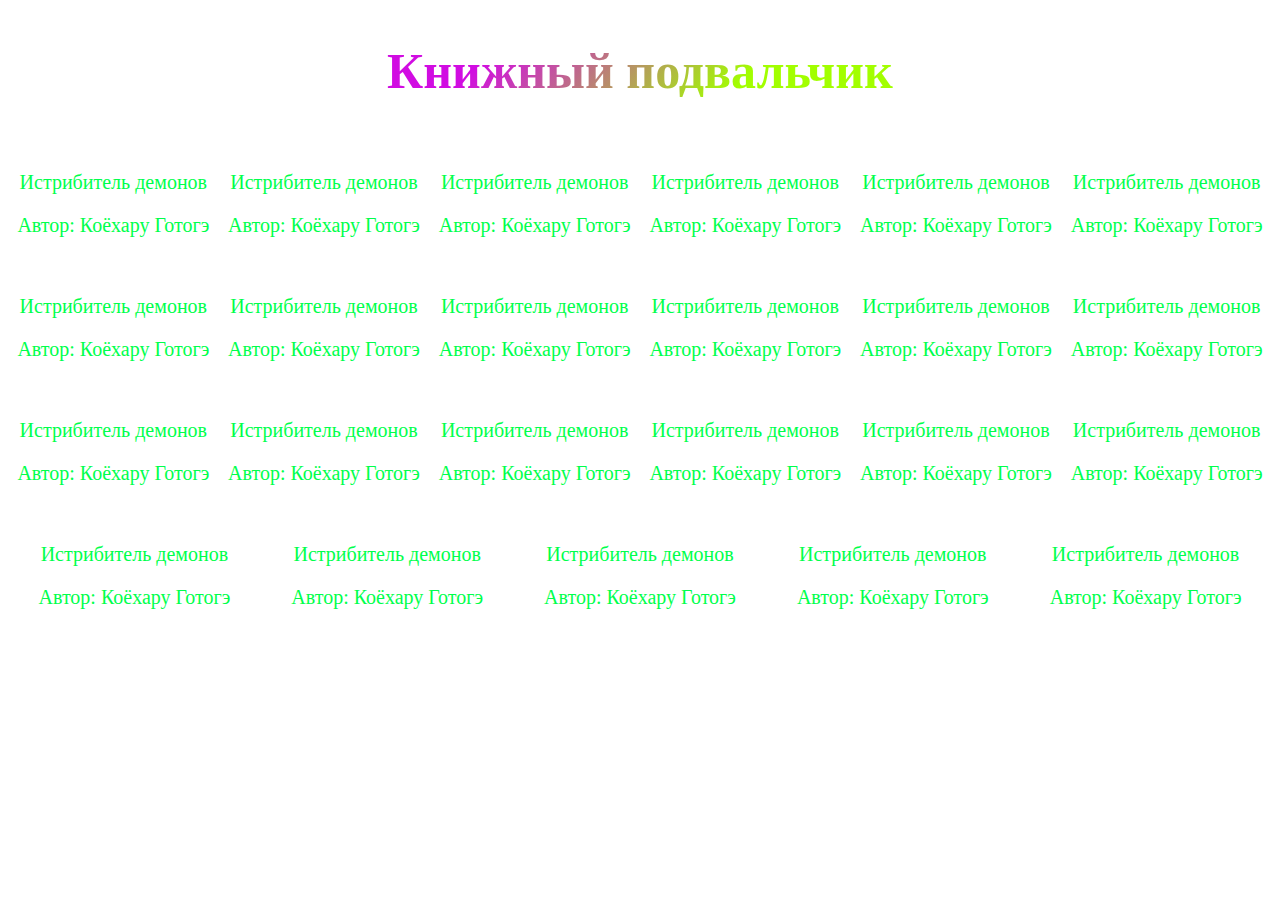
==== demon.html @ a9e8a70a "Add files via upload" ====
<!DOCTYPE html>
<html lang="ru">
<head>
    <meta charset="UTF-8">
    <meta http-equiv="X-UA-Compatible" content="IE=edge">
    <meta name="viewport" content="width=device-width, initial-scale=1.0">
    <title>Библиотека</title>
    <link rel="stylesheet" href="style.css">
</head>
<body>
    <div class="text">
        <h1> Книжный подвальчик</h1>  
    </div> 
    <div class="books">
        <div class="book">
            <a href="https://mangalib.me/kimetsu-no-yaiba/v1/c1?page=1" target="_blank">
            <img src="https://static.wikia.nocookie.net/kimetsunoyaiba/images/8/83/Kimetsu_no_Yaiba_V1.png/revision/latest?cb=20190525143446&path-prefix=ru" alt=""></a>
            <p>Истрибитель демонов</p>
            <p>Автор: <span>Коёхару Готогэ</span>  </p>
        </div>
        <div class="book">
            <a href="https://mangalib.me/kimetsu-no-yaiba/v2/c8?page=1 target="_blank">
            <img src="https://static.wikia.nocookie.net/kimetsunoyaiba/images/a/a3/Kimetsu_no_Yaiba_V2.png/revision/latest?cb=20190723150727&path-prefix=ru" alt=""></a>
            <p>Истрибитель демонов</p>
            <p>Автор: <span>Коёхару Готогэ</span>  </p>
        </div>
        <div class="book">
            <a href="https://mangalib.me/kimetsu-no-yaiba/v3/c17?page=1" target="_blank">
            <img src="https://static.wikia.nocookie.net/kimetsunoyaiba/images/a/ae/Kimetsu_no_Yaiba_V3.png/revision/latest?cb=20190723153027&path-prefix=ru" alt=""></a>
            <p>Истрибитель демонов</p>
            <p>Автор: <span>Коёхару Готогэ</span>  </p>
        </div>
        <div class="book">
            <a href="https://mangalib.me/kimetsu-no-yaiba/v4/c26?page=1" target="_blank">
            <img src="https://static.wikia.nocookie.net/kimetsunoyaiba/images/0/02/Kimetsu_no_Yaiba_V4.png/revision/latest?cb=20190723154236&path-prefix=ru" alt=""></a>
            <p>Истрибитель демонов</p>
            <p>Автор: <span>Коёхару Готогэ</span>  </p>
        </div>
        <div class="book">
            <a href="https://mangalib.me/kimetsu-no-yaiba/v5/c35?page=1" target="_blank">
            <img src="https://static.wikia.nocookie.net/kimetsunoyaiba/images/0/0c/Kimetsu_no_Yaiba_V5.png/revision/latest?cb=20190723160226&path-prefix=ru" alt=""></a>
            <p>Истрибитель демонов</p>
            <p>Автор: <span>Коёхару Готогэ</span>  </p>
        </div>
        <div class="book">
            <a href="https://mangalib.me/kimetsu-no-yaiba/v6/c44?page=1" target="_blank">
            <img src="https://static.wikia.nocookie.net/kimetsunoyaiba/images/7/74/Kimetsu_no_Yaiba_V6.png/revision/latest?cb=20190723161354&path-prefix=ru" alt=""></a>
            <p>Истрибитель демонов</p>
            <p>Автор: <span>Коёхару Готогэ</span>  </p>
        </div>
        <div class="book">
            <a href="https://mangalib.me/kimetsu-no-yaiba/v7/c53?page=1" target="_blank">
            <img src="https://static.wikia.nocookie.net/kimetsunoyaiba/images/5/53/Kimetsu_no_Yaiba_V7.png/revision/latest?cb=20190723162424&path-prefix=ru" alt=""></a>
            <p>Истрибитель демонов</p>
            <p>Автор: <span>Коёхару Готогэ</span>  </p>
        </div>
        <div class="book">
            <a href="https://mangalib.me/kimetsu-no-yaiba/v8/c62?page=1" target="_blank">
            <img src="https://static.wikia.nocookie.net/kimetsunoyaiba/images/c/c7/Kimetsu_no_Yaiba_V8.png/revision/latest?cb=20190723164755&path-prefix=ru" alt=""></a>
            <p>Истрибитель демонов</p>
            <p>Автор: <span>Коёхару Готогэ</span>  </p>
        </div>
        <div class="book">
            <a href="https://mangalib.me/kimetsu-no-yaiba/v9/c71?page=1" target="_blank">
            <img src="https://static.wikia.nocookie.net/kimetsunoyaiba/images/8/88/Kimetsu_no_Yaiba_V9.png/revision/latest?cb=20190723165633&path-prefix=ru" alt=""></a>
            <p>Истрибитель демонов</p>
            <p>Автор: <span>Коёхару Готогэ</span>  </p>
        </div><div class="book">
            <a href="https://mangalib.me/kimetsu-no-yaiba/v10/c80?page=1" target="_blank">
            <img src="https://static.wikia.nocookie.net/kimetsunoyaiba/images/2/27/Kimetsu_no_Yaiba_V10.png/revision/latest?cb=20190723172652&path-prefix=ru" alt=""></a>
            <p>Истрибитель демонов</p>
            <p>Автор: <span>Коёхару Готогэ</span>  </p>
        </div><div class="book">
            <a href="https://mangalib.me/kimetsu-no-yaiba/v11/c89?page=1" target="_blank">
            <img src="https://static.wikia.nocookie.net/kimetsunoyaiba/images/8/84/Kimetsu_no_Yaiba_V11.png/revision/latest?cb=20190723172708&path-prefix=ru" alt=""></a>
            <p>Истрибитель демонов</p>
            <p>Автор: <span>Коёхару Готогэ</span>  </p>
        </div><div class="book">
            <a href="https://mangalib.me/kimetsu-no-yaiba/v12/c98?page=1" target="_blank">
            <img src="https://static.wikia.nocookie.net/kimetsunoyaiba/images/1/18/Kimetsu_no_Yaiba_V12.png/revision/latest?cb=20190723172723&path-prefix=ru" alt=""></a>
            <p>Истрибитель демонов</p>
            <p>Автор: <span>Коёхару Готогэ</span>  </p>
        </div>
        <div class="book">
            <a href="https://mangalib.me/kimetsu-no-yaiba/v13/c107?page=1" target="_blank">
            <img src="https://static.wikia.nocookie.net/kimetsunoyaiba/images/a/ac/Kimetsu_no_Yaiba_V13.png/revision/latest?cb=20190723172748&path-prefix=ru" alt=""></a>
            <p>Истрибитель демонов</p>
            <p>Автор: <span>Коёхару Готогэ</span>  </p>
        </div><div class="book">
            <a href="https://mangalib.me/kimetsu-no-yaiba/v14/c116?page=1" target="_blank">
            <img src="https://static.wikia.nocookie.net/kimetsunoyaiba/images/d/d1/Kimetsu_no_Yaiba_V14.png/revision/latest?cb=20190723172804&path-prefix=ru" alt=""></a>
            <p>Истрибитель демонов</p>
            <p>Автор: <span>Коёхару Готогэ</span>  </p>
        </div><div class="book">
            <a href="https://mangalib.me/kimetsu-no-yaiba/v15/c125?page=1" target="_blank">
            <img src="https://static.wikia.nocookie.net/kimetsunoyaiba/images/7/7a/Kimetsu_no_Yaiba_V15.png/revision/latest?cb=20190723172823&path-prefix=ru" alt=""></a>
            <p>Истрибитель демонов</p>
            <p>Автор: <span>Коёхару Готогэ</span>  </p>
        </div><div class="book">
            <a href="https://mangalib.me/kimetsu-no-yaiba/v16/c135?page=1" target="_blank">
            <img src="https://static.wikia.nocookie.net/kimetsunoyaiba/images/8/81/Kimetsu_no_Yaiba_V16.png/revision/latest?cb=20190723172846&path-prefix=ru" alt=""></a>
            <p>Истрибитель демонов</p>
            <p>Автор: <span>Коёхару Готогэ</span>  </p>
        </div>
        <div class="book">
            <a href="https://mangalib.me/kimetsu-no-yaiba/v17/c143?page=1" target="_blank">
            <img src="https://static.wikia.nocookie.net/kimetsu-no-yaiba/images/a/a9/Kimetsu_no_Yaiba_V17.png/revision/latest/scale-to-width-down/1000?cb=20191205220247" alt=""></a>
            <p>Истрибитель демонов</p>
            <p>Автор: <span>Коёхару Готогэ</span>  </p>
        </div><div class="book">
            <a href="https://mangalib.me/kimetsu-no-yaiba/v18/c152?page=1" target="_blank">
            <img src="https://static.wikia.nocookie.net/kimetsu-no-yaiba/images/e/e2/Kimetsu_no_Yaiba_V18.png/revision/latest/scale-to-width-down/1000?cb=20200127080345" alt=""></a>
            <p>Истрибитель демонов</p>
            <p>Автор: <span>Коёхару Готогэ</span>  </p>
        </div><div class="book">
            <a href="https://mangalib.me/kimetsu-no-yaiba/v19/c161?page=1" target="_blank">
            <img src="https://static.wikia.nocookie.net/kimetsu-no-yaiba/images/f/fd/Kimetsu_no_Yaiba_V19.png/revision/latest/scale-to-width-down/1000?cb=20200217172529" alt=""></a>
            <p>Истрибитель демонов</p>
            <p>Автор: <span>Коёхару Готогэ</span>  </p>
        </div><div class="book">
            <a href="https://mangalib.me/kimetsu-no-yaiba/v20/c170?page=1" target="_blank">
            <img src="https://static.wikia.nocookie.net/kimetsu-no-yaiba/images/e/ee/Kimetsu_no_Yaiba_V20.png/revision/latest/scale-to-width-down/1000?cb=20200406035115" alt=""></a>
            <p>Истрибитель демонов</p>
            <p>Автор: <span>Коёхару Готогэ</span>  </p>
        </div><div class="book">
            <a href="https://mangalib.me/kimetsu-no-yaiba/v21/c179?page=1" target="_blank">
            <img src="https://static.wikia.nocookie.net/kimetsu-no-yaiba/images/3/31/Kimetsu_no_Yaiba_V21.png/revision/latest/scale-to-width-down/1000?cb=20200622033602" alt=""></a>
            <p>Истрибитель демонов</p>
            <p>Автор: <span>Коёхару Готогэ</span>  </p>
        </div><div class="book">
            <a href="https://mangalib.me/kimetsu-no-yaiba/v22/c188?page=1" target="_blank">
            <img src="https://static.wikia.nocookie.net/kimetsu-no-yaiba/images/c/cc/Kimetsu_no_Yaiba_V22.png/revision/latest?cb=20201029120136" alt=""></a>
            <p>Истрибитель демонов</p>
            <p>Автор: <span>Коёхару Готогэ</span>  </p>
        </div><div class="book">
            <a href="https://mangalib.me/kimetsu-no-yaiba/v23/c197?page=1" target="_blank">
            <img src="https://static.wikia.nocookie.net/kimetsu-no-yaiba/images/c/c2/Kimetsu_no_Yaiba_V23.png/revision/latest?cb=20201201073634" alt=""></a>
            <p>Истрибитель демонов</p>
            <p>Автор: <span>Коёхару Готогэ</span>  </p>
        </div>
    </div>
</body>
---- style.css ----
body{
    background-image:url(https://phonoteka.org/uploads/posts/2021-04/1618576149_45-phonoteka_org-p-fon-nebo-s-oblakami-dlya-fotoshopa-58.jpg); 
    text-align: center;
     background-repeat: no-repeat;
     background-size: cover;
 }
 .books
 {
     display: flex;
     flex-wrap: wrap;
     justify-content: space-around;
 }
 .book img{
     width: 300px;
 }
 .text {
    display: flex;
    justify-content: space-around;
   }
 h1{
     background: linear-gradient(135deg, #d10ce2 20%, #a2ff00 70%);
     -webkit-background-clip: text;
     -webkit-text-fill-color: transparent;
     font-size:50px;
     font-family: Impact;
  
 }
 p{
     font-size: 20px;
     color: rgb(0, 255, 76);
 }
 .body_meny
 {
    background-image:url(https://img.freepik.com/free-vector/beautiful-book-club-pattern-illustration_23-2149330102.jpg?w=826&t=st=1695387504~exp=1695388104~hmac=519cb6788c63c52f06fbb6eff33cca71679b6ad2d20deca5016dd994a3f0bb53); 
    
 }
 .hhhs{
   background: linear-gradient(135deg, #a71b1b 20%, #ff0000 70%);
     -webkit-background-clip: text;
     -webkit-text-fill-color: transparent;
     font-size:50px; 
 }
.hjhj {
    background: linear-gradient(135deg, #00ffff 20%, #04dd78 70%);
    -webkit-background-clip: text;
    -webkit-text-fill-color: transparent;
    font-size:50px; 
}
 
.body_podershka
{
    background-image:url(https://www.ameris.co.uk/wp-content/uploads/2019/08/home-banner-1.jpg)
}
h6{
    font-size:40px;
    background: linear-gradient(135deg, #66ff00 20%, #b66c0c 70%);
    font-style: italic;
    width: 70%;
    margin-left:15%;
    margin-right:15%;
}
.body_onas
{
    background-image:url(https://phonoteka.org/uploads/posts/2021-03/1616675426_24-p-programmirovanie-fon-29.jpg)
}
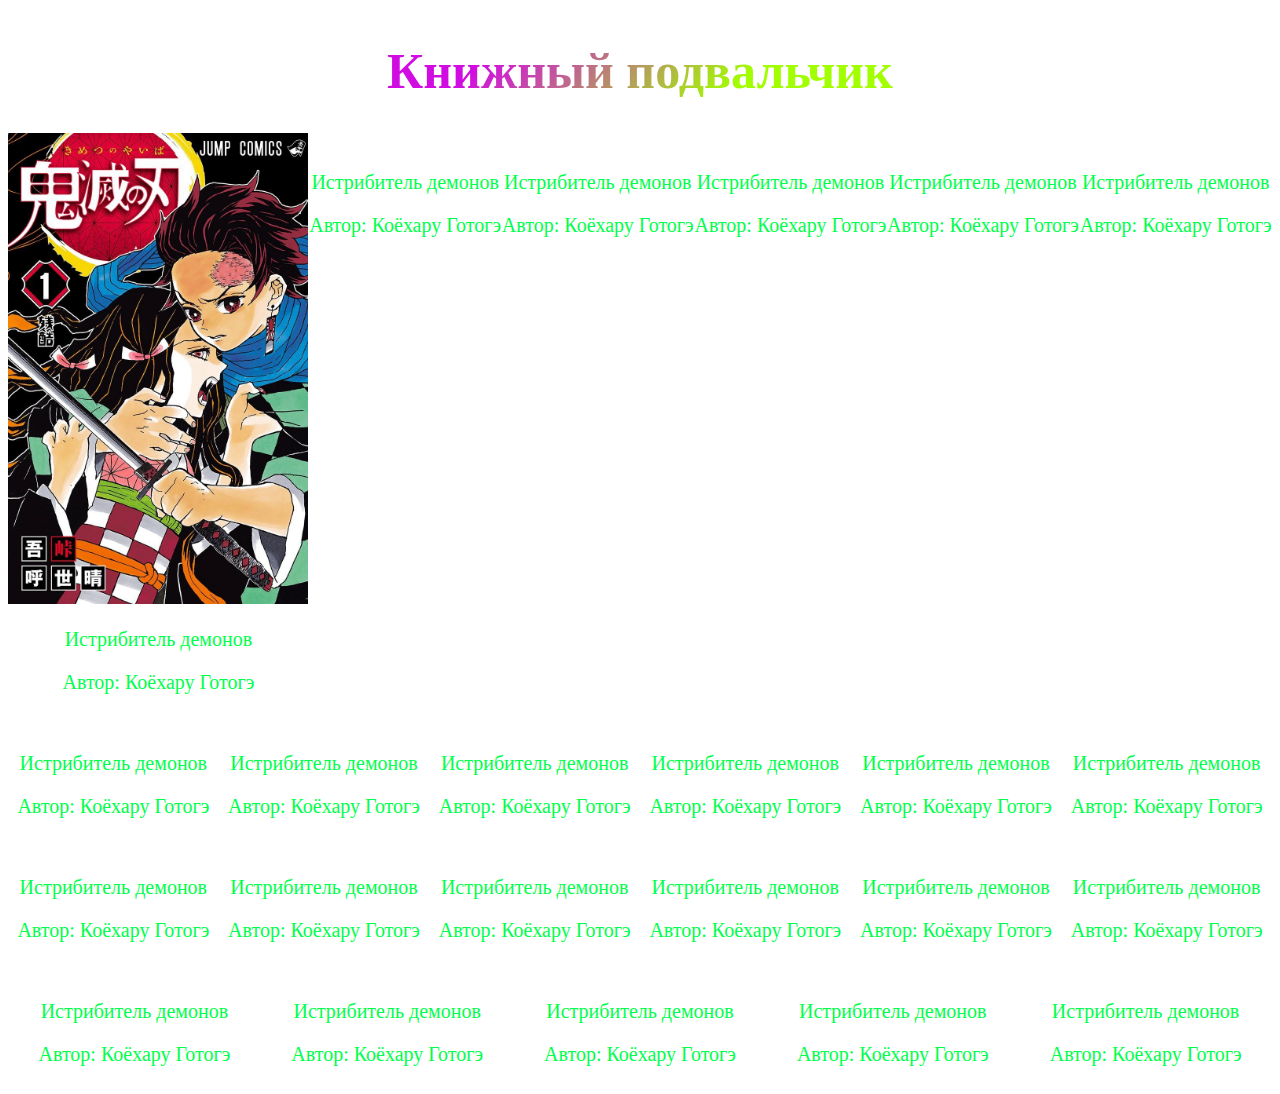
==== commit 2ed4b8de: "Add files via upload" ====
--- a/demon.html
+++ b/demon.html
@@ -14,7 +14,7 @@
     <div class="books">
         <div class="book">
             <a href="https://mangalib.me/kimetsu-no-yaiba/v1/c1?page=1" target="_blank">
-            <img src="https://static.wikia.nocookie.net/kimetsunoyaiba/images/8/83/Kimetsu_no_Yaiba_V1.png/revision/latest?cb=20190525143446&path-prefix=ru" alt=""></a>
+            <img src="picture/Kimetsu_no_Yaiba_V1.webp" alt=""></a>
             <p>Истрибитель демонов</p>
             <p>Автор: <span>Коёхару Готогэ</span>  </p>
         </div>
